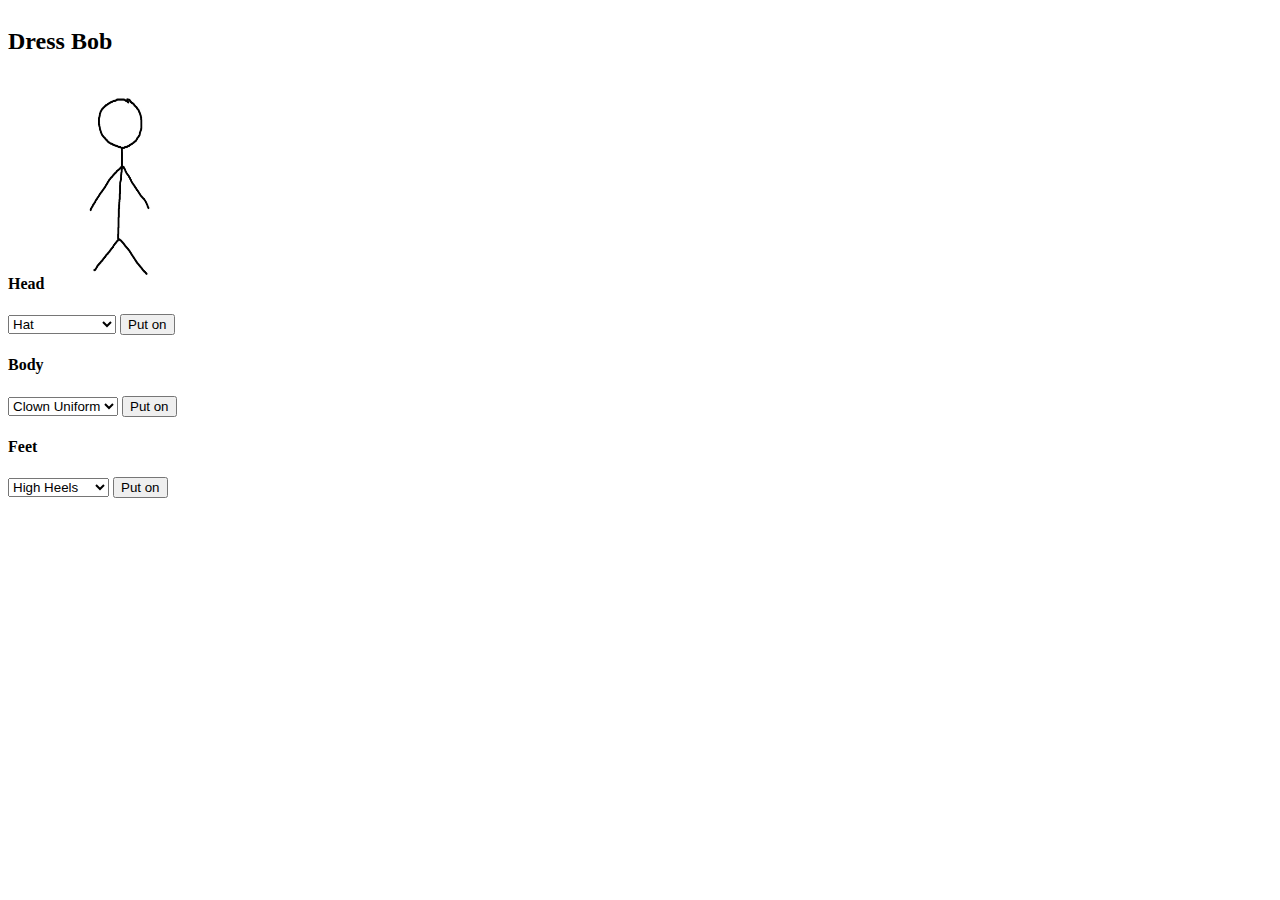
==== javaScript1.html @ a708c1eb "initial-unfinished" ====
<!DOCTYPE html>
<html lang="en-us">
<head>
    <meta charset="utf-8">
    <meta name="viewport" content="width=device-width, initial-scale=1.0">
    <title>JavaScript - Loops, Condtionals...</title>
    <link href="main.css" type="text/css" rel="stylesheet">
</head>

<body>
    <form>
        <h2>Dress Bob</h2>
        <img src="img/bob.jpg">
        <h4>Head</h4>
            <select id="head">
                <option value="hat">Hat</option>
                <option value="afro">Afro</option>
                <option value="afroHat">Afro with Hat</option>
                <option value="cap">Cap</option>
                <option value="Alien">Alien</option>
                <option value="afroAlien">Alien with Afro</option>
            </select>
            <button type="button" onclick="dressHead()">Put on</button>
        <h4>Body</h4>
            <select id="body">
                <option value="clownUniform">Clown Uniform</option>
                <option value="tux">Tux</option>
                <option value="normie">Normie</option>
                <option value="fireman">Fireman</option>
            </select>
            <button type="button" onclick="dressBody()">Put on</button>
        <h4>Feet</h4>
            <select id="feet">
                <option value="highHeels">High Heels</option>
                <option value="clownShoes">Clown Shoes</option>
                <option value="hooves">Hooves</option>
                <option value="sneakers">Sneakers</option>
            </select>
            <button type="button" onclick="dressFeet()">Put on</button>
    </form>

</body>
</html>
<script src="javaScript1.js"></script>
---- main.css ----
@import url('https://fonts.googleapis.com/css?family=Averia+Sans+Libre|Happy+Monkey|Megrim');

* {
    box-sizing: border-box;
}

body {
    display: flex;
}

h1 {
    font-family: 'Megrim', cursive;
    text-align: center;
}

li a{
    text-decoration: none;
    font-family: 'Averia Sans Libre', cursive;
    color: orangered;
}

ul {
    margin: 10px 0;
}

a:hover {
    color: blue;
}

img {
    width: 250px;
    height: 200px;
    float: right;
}

#home-img {
    height: 180px;
    width: 110px;
    position: relative;
    top: 70px;
}
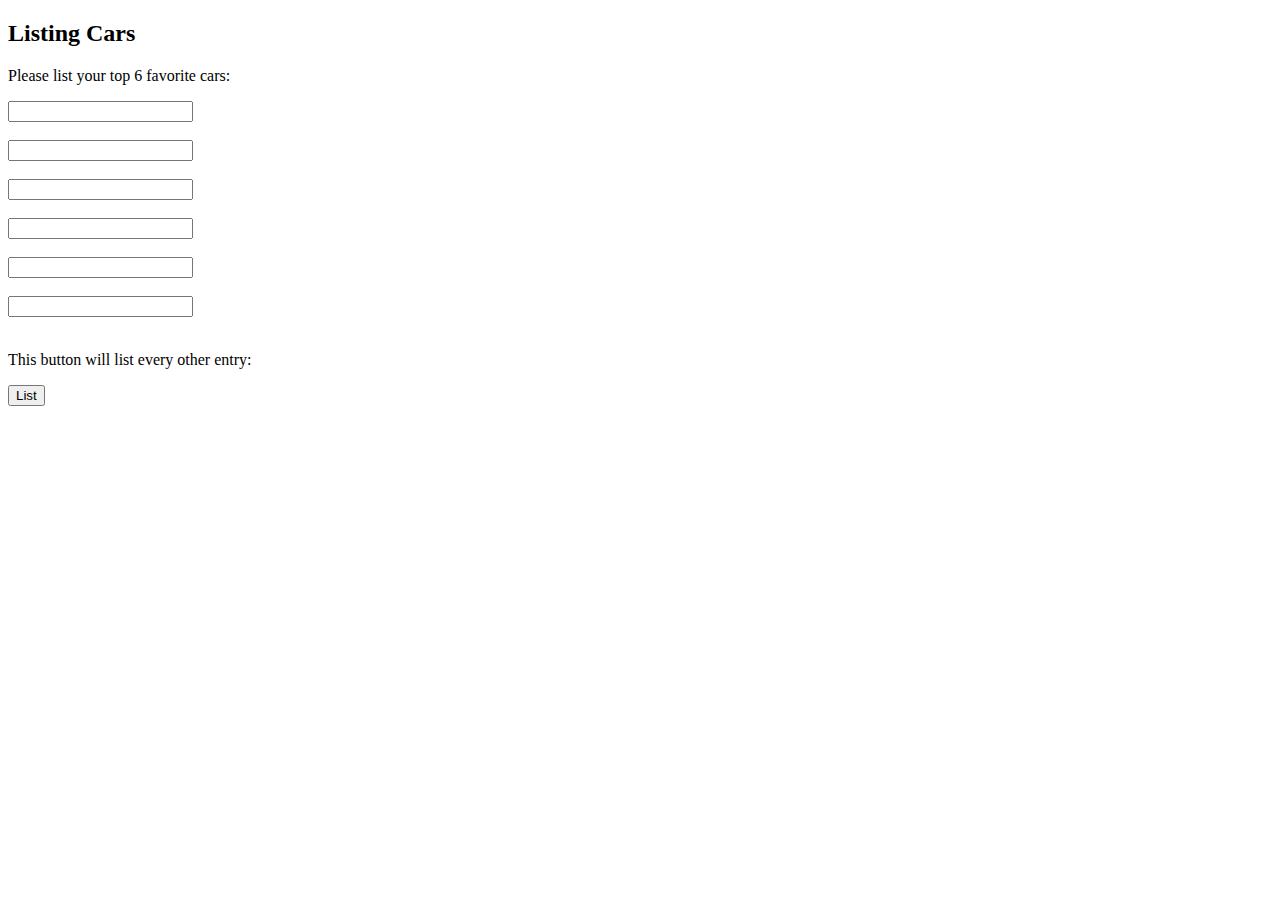
==== commit 3ce23f8e: "Add files via upload" ====
--- a/javaScript1.html
+++ b/javaScript1.html
@@ -4,41 +4,20 @@
     <meta charset="utf-8">
     <meta name="viewport" content="width=device-width, initial-scale=1.0">
     <title>JavaScript - Loops, Condtionals...</title>
-    <link href="main.css" type="text/css" rel="stylesheet">
 </head>
 
 <body>
-    <form>
-        <h2>Dress Bob</h2>
-        <img src="img/bob.jpg">
-        <h4>Head</h4>
-            <select id="head">
-                <option value="hat">Hat</option>
-                <option value="afro">Afro</option>
-                <option value="afroHat">Afro with Hat</option>
-                <option value="cap">Cap</option>
-                <option value="Alien">Alien</option>
-                <option value="afroAlien">Alien with Afro</option>
-            </select>
-            <button type="button" onclick="dressHead()">Put on</button>
-        <h4>Body</h4>
-            <select id="body">
-                <option value="clownUniform">Clown Uniform</option>
-                <option value="tux">Tux</option>
-                <option value="normie">Normie</option>
-                <option value="fireman">Fireman</option>
-            </select>
-            <button type="button" onclick="dressBody()">Put on</button>
-        <h4>Feet</h4>
-            <select id="feet">
-                <option value="highHeels">High Heels</option>
-                <option value="clownShoes">Clown Shoes</option>
-                <option value="hooves">Hooves</option>
-                <option value="sneakers">Sneakers</option>
-            </select>
-            <button type="button" onclick="dressFeet()">Put on</button>
-    </form>
-
+    <h2>Listing Cars</h2>
+    <p>Please list your top 6 favorite cars:</p>
+    <input type="text" id="one"><br><br>
+    <input type="text" id="two"><br><br>
+    <input type="text" id="three"><br><br>
+    <input type="text" id="four"><br><br>
+    <input type="text" id="five"><br><br>
+    <input type="text" id="six"><br><br>
+    <p>This button will list every other entry:</p>
+    <button type="button" onclick="even()">List</button>
+    <div id="output"></div>
 </body>
 </html>
 <script src="javaScript1.js"></script>
